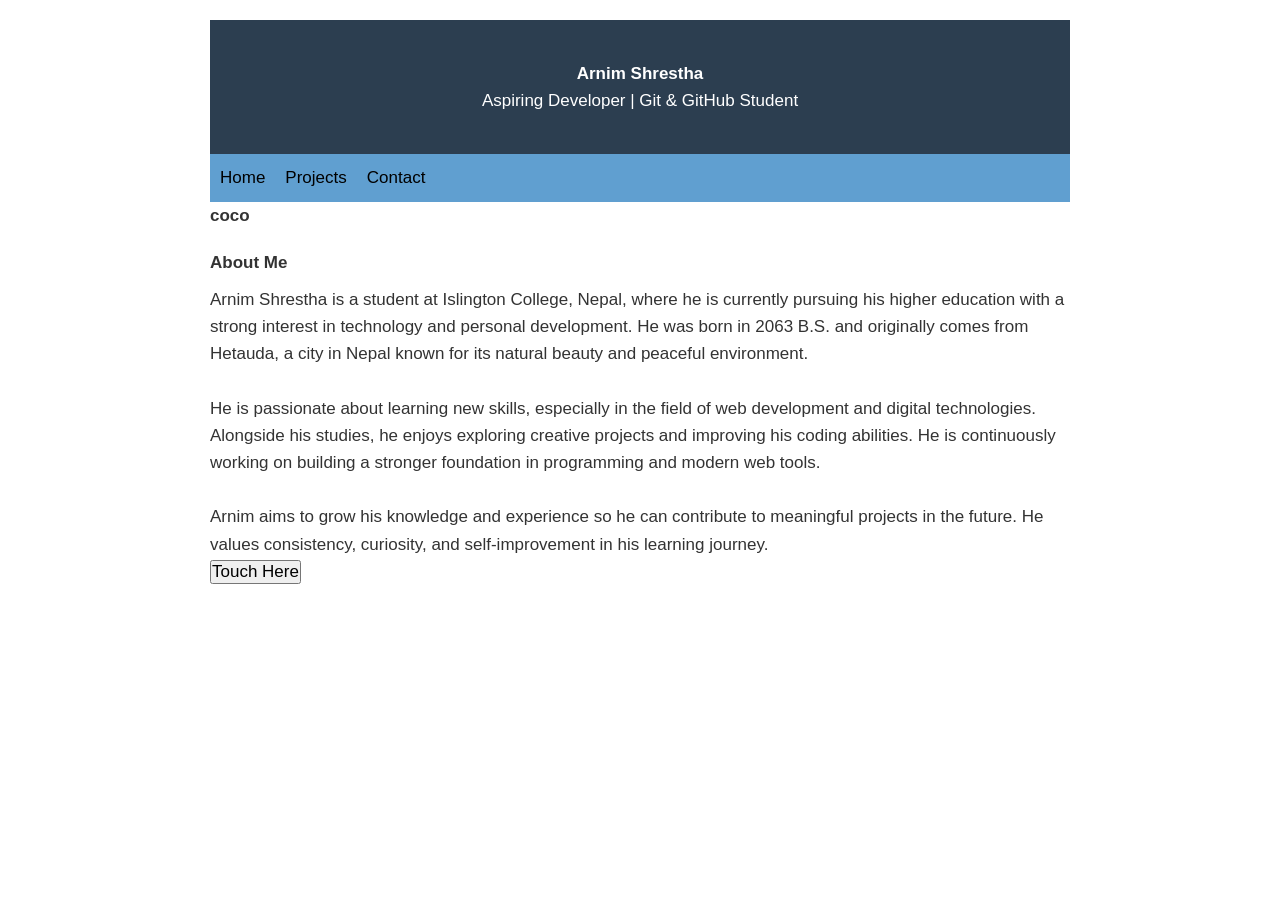
==== index.html @ 28a094f0 "update hyy to coco" ====
<!DOCTYPE html>
<html lang="en">
<head>
    <meta charset="UTF-8">
    <meta name="viewport" content="width=device-width, initial-scale=1.0">
    <title>Arnim Shrestha | Portfolio</title>
    <link rel="stylesheet" href="style.css">
</head>
<body>

    <header>
        <h1>Arnim Shrestha</h1>
        <p>Aspiring Developer | Git & GitHub Student</p>
    </header>

    <section class="nav-bar">
        <ul>
            <li><a href="./index.html">Home</a></li>
            <li><a href="./projects.html">Projects</a></li>
            <li><a href="./contact.html">Contact</a></li>
        </ul>
    </section>

    <main>
        <section>
            <h1> coco</h1>
            <h2>About Me</h2>
            <p>
                Arnim Shrestha is a student at Islington College, Nepal, where he is
                currently pursuing his higher education with a strong interest in
                technology and personal development. He was born in 2063 B.S. and
                originally comes from Hetauda, a city in Nepal known for its natural
                beauty and peaceful environment.
                <br><br>

                He is passionate about learning new skills, especially in the field of
                web development and digital technologies. Alongside his studies, he
                enjoys exploring creative projects and improving his coding abilities.
                He is continuously working on building a stronger foundation in
                programming and modern web tools.
                <br><br>

                Arnim aims to grow his knowledge and experience so he can contribute
                to meaningful projects in the future. He values consistency, curiosity,
                and self-improvement in his learning journey.
            </p>
        </section>

        <button>Touch Here</button>
    </main>

</body>
</html>
---- style.css ----
* {
    margin: 0;
    padding: 0;
    box-sizing: border-box;
    font-size: 17px;
}

body {
    font-family: Arial, sans-serif;
    line-height: 1.6;
    color: #333;
    max-width: 900px;
    margin: 0 auto;
    padding: 20px;
}

header {
    background-color: #2c3e50;
    color: white;
    padding: 40px 20px;
    text-align: center;
}

h2 {
    margin: 20px 0 10px;
}

.nav-bar {
    background: rgb(96, 159, 208);
    padding: 10px;
}

.nav-bar ul {
    display: flex;
    list-style: none;
    gap: 20px;
}

.nav-bar ul li a {
    text-decoration: none;
    color: black;
}

.nav-bar a:hover {
    color: white;
    text-decoration: underline;
}
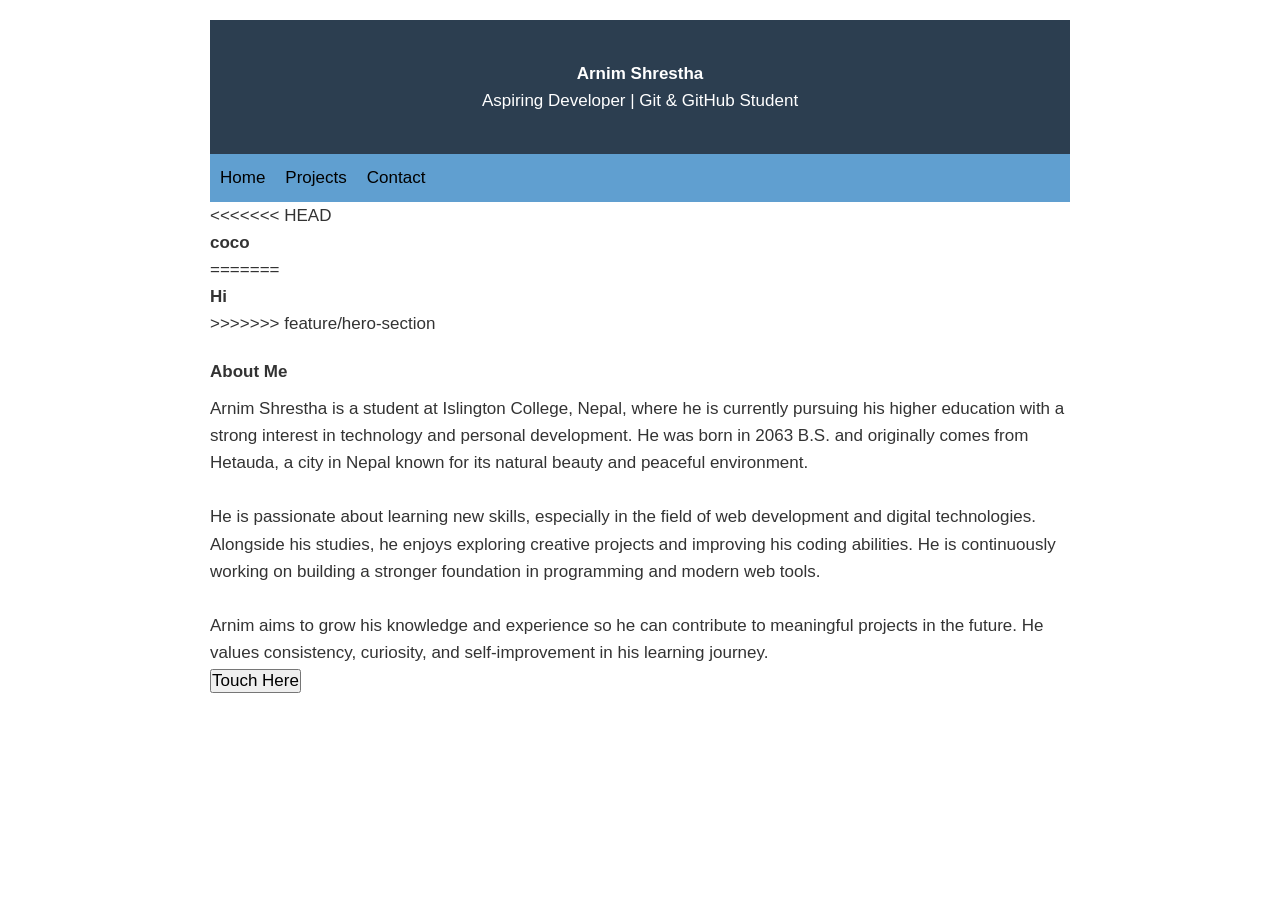
==== commit edfa2921: "update coco to hy" ====
--- a/index.html
+++ b/index.html
@@ -23,7 +23,11 @@
 
     <main>
         <section>
+<<<<<<< HEAD
             <h1> coco</h1>
+=======
+            <h1> Hi</h1>
+>>>>>>> feature/hero-section
             <h2>About Me</h2>
             <p>
                 Arnim Shrestha is a student at Islington College, Nepal, where he is
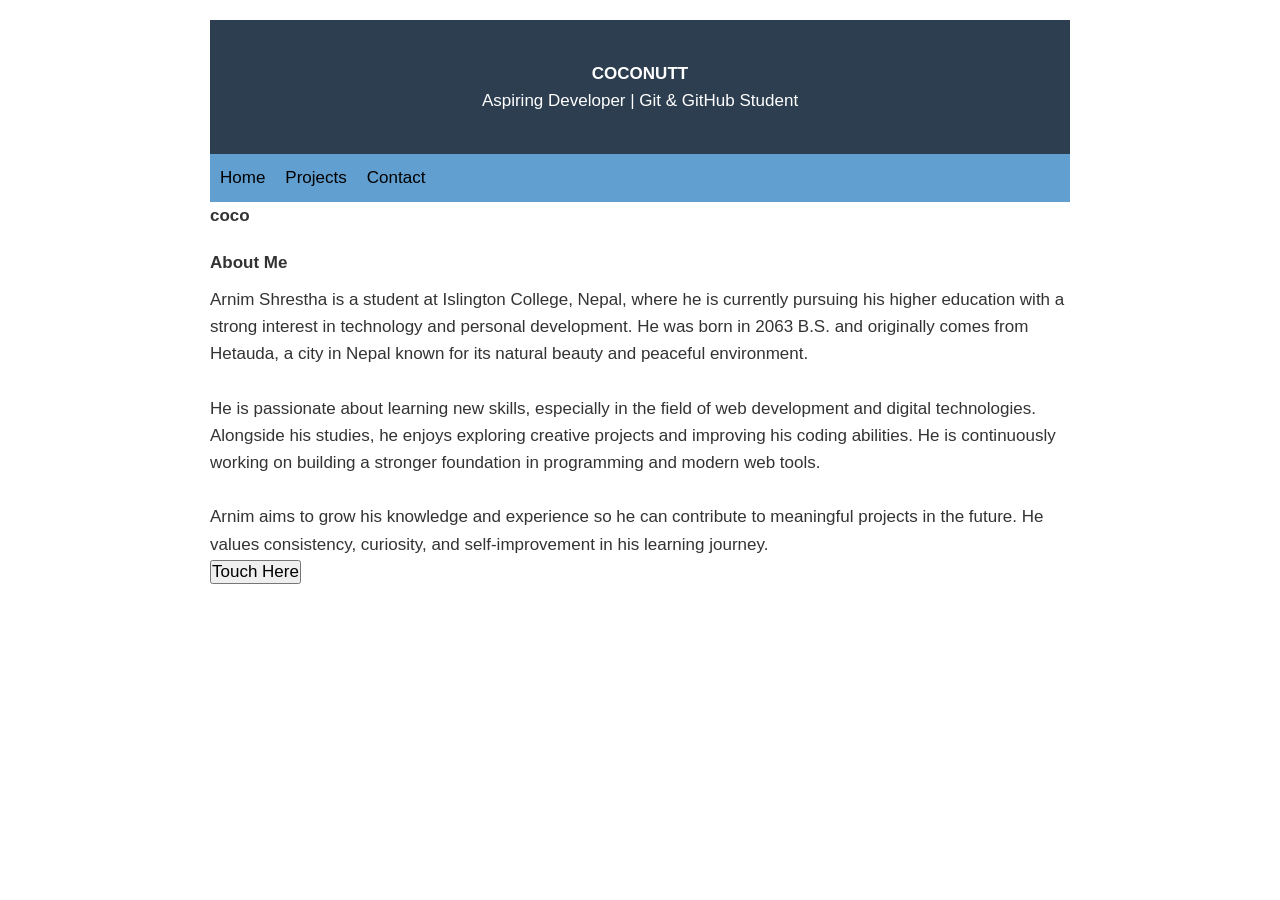
==== commit 0f4258f0: "ADD placeholder (bad commit)" ====
--- a/index.html
+++ b/index.html
@@ -7,9 +7,8 @@
     <link rel="stylesheet" href="style.css">
 </head>
 <body>
-
     <header>
-        <h1>Arnim Shrestha</h1>
+        <h1>COCONUTT</h1>
         <p>Aspiring Developer | Git & GitHub Student</p>
     </header>
 
@@ -23,11 +22,7 @@
 
     <main>
         <section>
-<<<<<<< HEAD
             <h1> coco</h1>
-=======
-            <h1> Hi</h1>
->>>>>>> feature/hero-section
             <h2>About Me</h2>
             <p>
                 Arnim Shrestha is a student at Islington College, Nepal, where he is
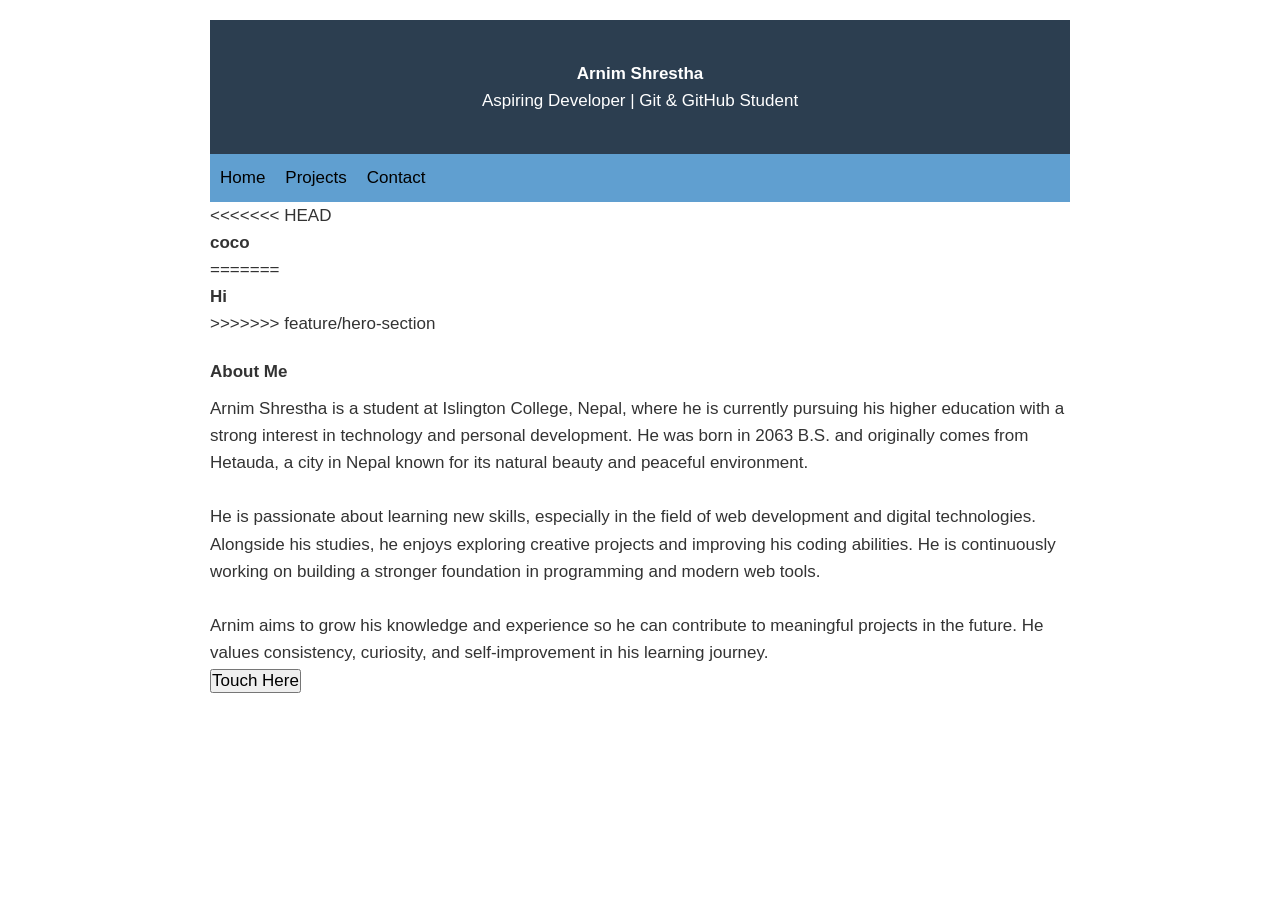
==== commit 5b452ba2: "Revert "ADD placeholder (bad commit)" This reverts commit 0f4258f0d15183d1312947e7ab1362af591c2e1c." ====
--- a/index.html
+++ b/index.html
@@ -7,8 +7,9 @@
     <link rel="stylesheet" href="style.css">
 </head>
 <body>
+
     <header>
-        <h1>COCONUTT</h1>
+        <h1>Arnim Shrestha</h1>
         <p>Aspiring Developer | Git & GitHub Student</p>
     </header>
 
@@ -22,7 +23,11 @@
 
     <main>
         <section>
+<<<<<<< HEAD
             <h1> coco</h1>
+=======
+            <h1> Hi</h1>
+>>>>>>> feature/hero-section
             <h2>About Me</h2>
             <p>
                 Arnim Shrestha is a student at Islington College, Nepal, where he is
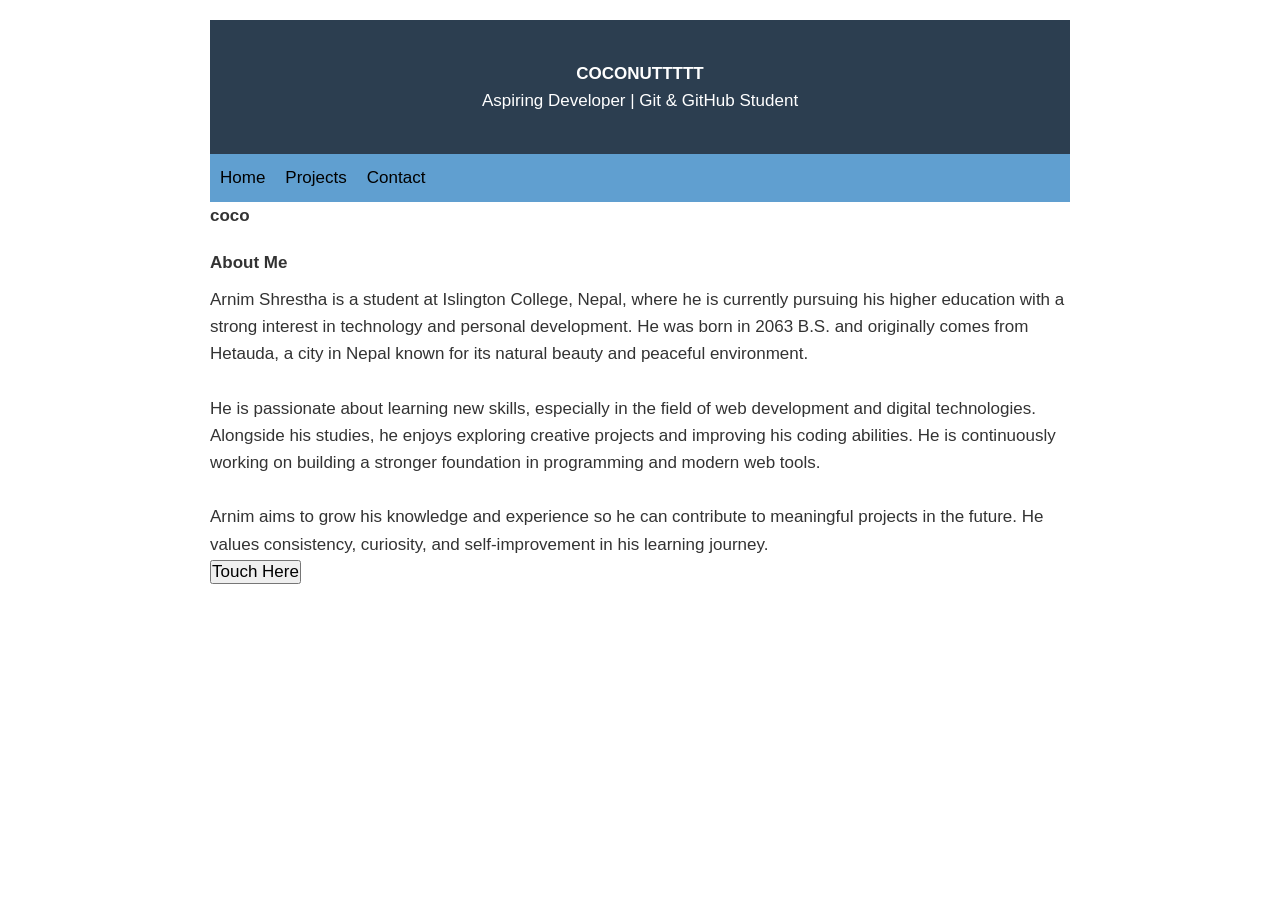
==== commit d0f17225: "CHANGE PLACEHOLDER TEXT (bad commit)" ====
--- a/index.html
+++ b/index.html
@@ -9,7 +9,7 @@
 <body>
 
     <header>
-        <h1>Arnim Shrestha</h1>
+        <h1>COCONUTTTTT</h1>
         <p>Aspiring Developer | Git & GitHub Student</p>
     </header>
 
@@ -23,11 +23,7 @@
 
     <main>
         <section>
-<<<<<<< HEAD
             <h1> coco</h1>
-=======
-            <h1> Hi</h1>
->>>>>>> feature/hero-section
             <h2>About Me</h2>
             <p>
                 Arnim Shrestha is a student at Islington College, Nepal, where he is
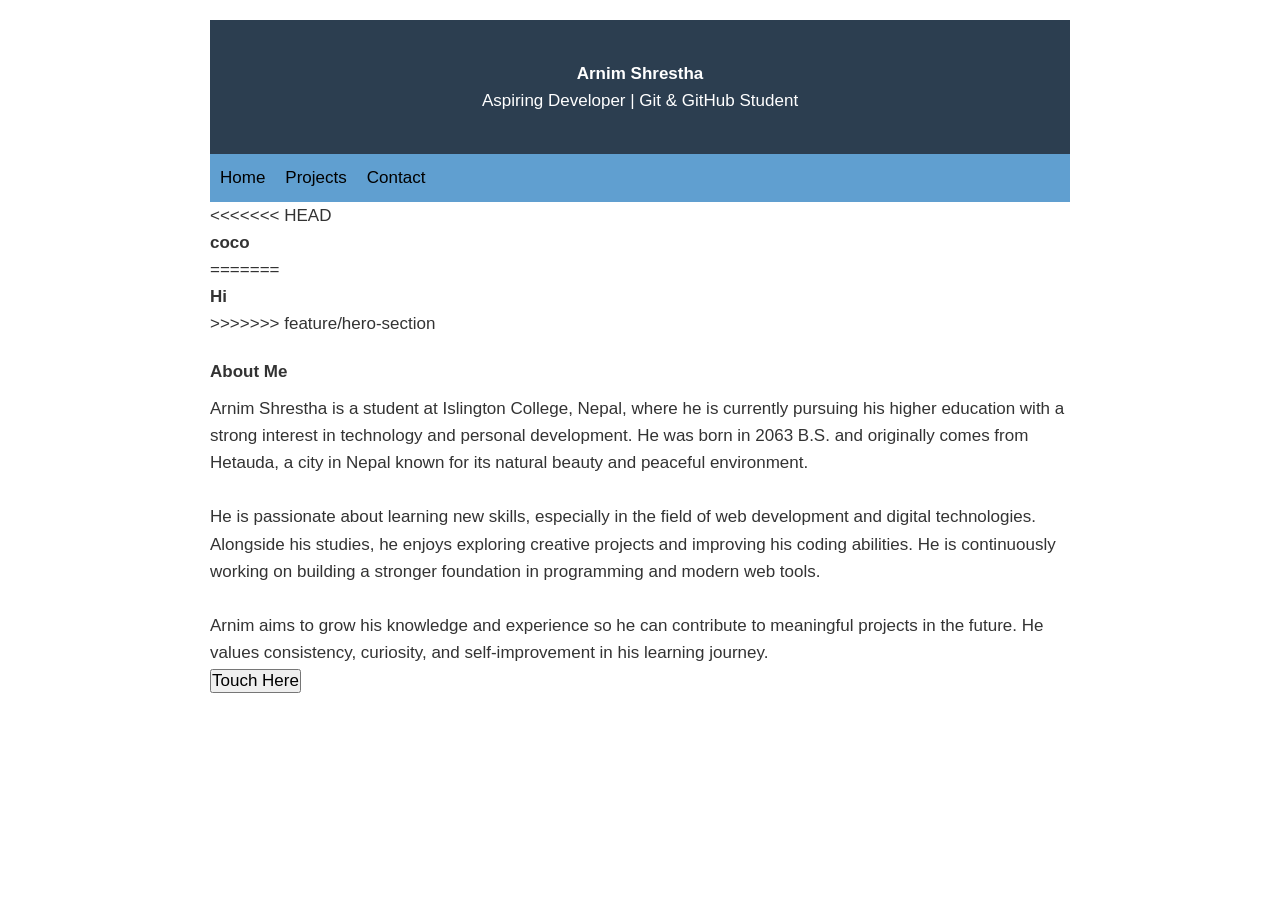
==== commit b0a02908: "Revert "CHANGE PLACEHOLDER TEXT (bad commit)" This reverts commit d0f17225ade29d60aa2200fa9793c55c32" ====
--- a/index.html
+++ b/index.html
@@ -9,7 +9,7 @@
 <body>
 
     <header>
-        <h1>COCONUTTTTT</h1>
+        <h1>Arnim Shrestha</h1>
         <p>Aspiring Developer | Git & GitHub Student</p>
     </header>
 
@@ -23,7 +23,11 @@
 
     <main>
         <section>
+<<<<<<< HEAD
             <h1> coco</h1>
+=======
+            <h1> Hi</h1>
+>>>>>>> feature/hero-section
             <h2>About Me</h2>
             <p>
                 Arnim Shrestha is a student at Islington College, Nepal, where he is
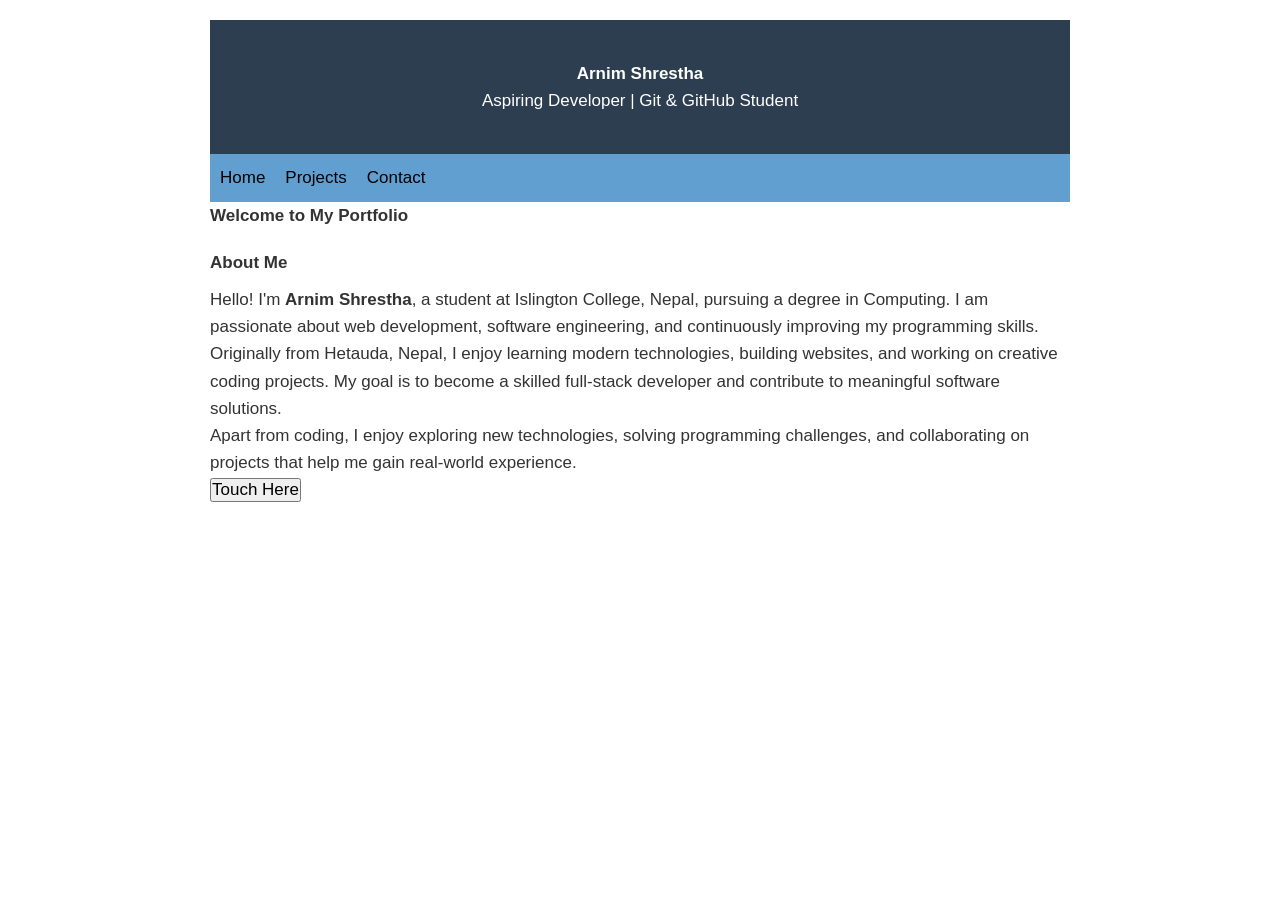
==== commit 2a063a31: "Resolve merge conflict and complete portfolio pages" ====
--- a/index.html
+++ b/index.html
@@ -13,40 +13,38 @@
         <p>Aspiring Developer | Git & GitHub Student</p>
     </header>
 
-    <section class="nav-bar">
+    <nav class="nav-bar">
         <ul>
             <li><a href="./index.html">Home</a></li>
             <li><a href="./projects.html">Projects</a></li>
             <li><a href="./contact.html">Contact</a></li>
         </ul>
-    </section>
+    </nav>
 
     <main>
-        <section>
-<<<<<<< HEAD
-            <h1> coco</h1>
-=======
-            <h1> Hi</h1>
->>>>>>> feature/hero-section
+        <section class="about">
+            <h1>Welcome to My Portfolio</h1>
+
             <h2>About Me</h2>
+
             <p>
-                Arnim Shrestha is a student at Islington College, Nepal, where he is
-                currently pursuing his higher education with a strong interest in
-                technology and personal development. He was born in 2063 B.S. and
-                originally comes from Hetauda, a city in Nepal known for its natural
-                beauty and peaceful environment.
-                <br><br>
+                Hello! I'm <strong>Arnim Shrestha</strong>, a student at Islington College,
+                Nepal, pursuing a degree in Computing. I am passionate about web
+                development, software engineering, and continuously improving my
+                programming skills.
+            </p>
 
-                He is passionate about learning new skills, especially in the field of
-                web development and digital technologies. Alongside his studies, he
-                enjoys exploring creative projects and improving his coding abilities.
-                He is continuously working on building a stronger foundation in
-                programming and modern web tools.
-                <br><br>
+            <p>
+                Originally from Hetauda, Nepal, I enjoy learning modern technologies,
+                building websites, and working on creative coding projects. My goal is
+                to become a skilled full-stack developer and contribute to meaningful
+                software solutions.
+            </p>
 
-                Arnim aims to grow his knowledge and experience so he can contribute
-                to meaningful projects in the future. He values consistency, curiosity,
-                and self-improvement in his learning journey.
+            <p>
+                Apart from coding, I enjoy exploring new technologies, solving
+                programming challenges, and collaborating on projects that help me
+                gain real-world experience.
             </p>
         </section>
 
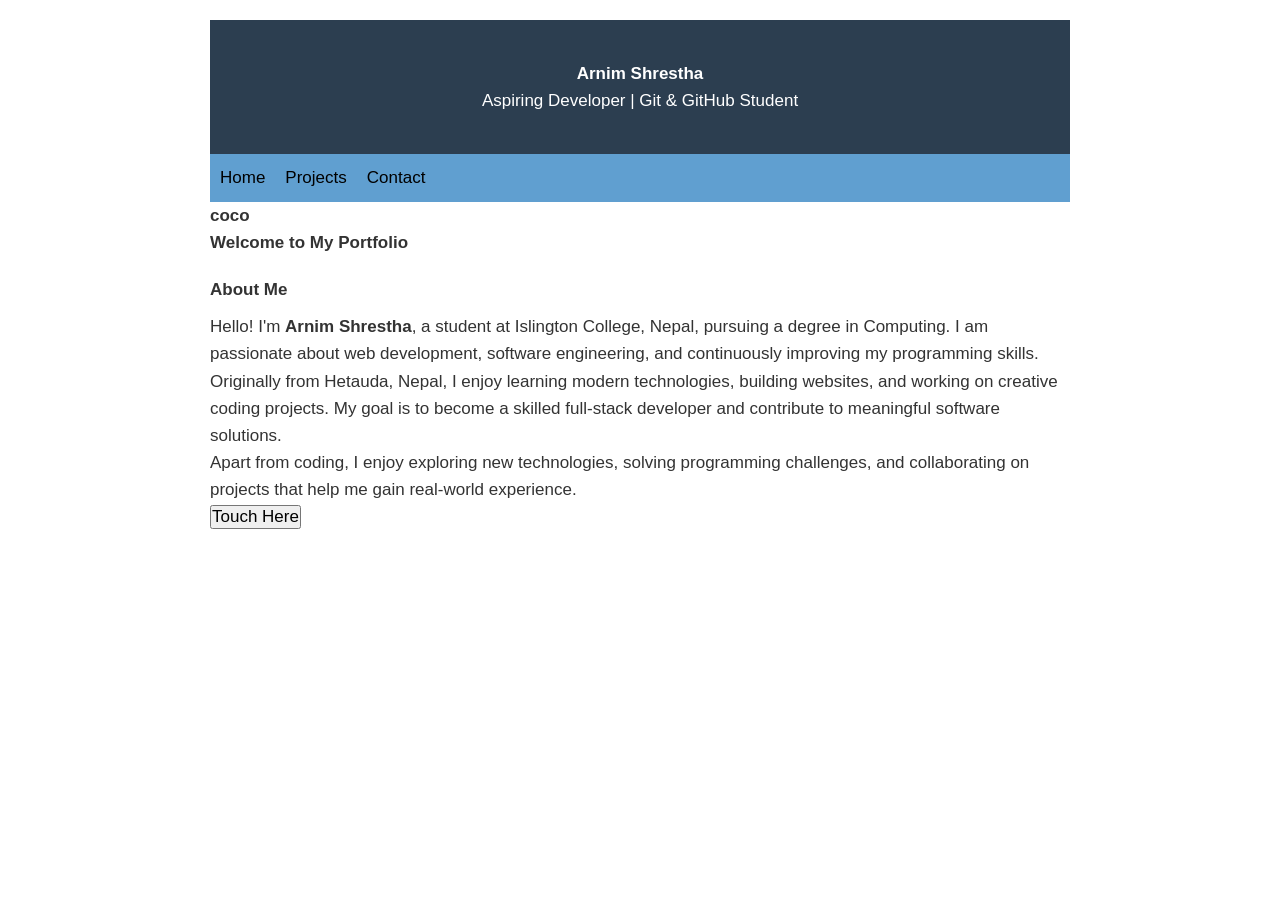
==== commit 0c9443d0: "Merge branch 'main' into week4/workshop" ====
--- a/index.html
+++ b/index.html
@@ -22,9 +22,11 @@
     </nav>
 
     <main>
+        <section>
+            <h1> coco</h1>
+
         <section class="about">
             <h1>Welcome to My Portfolio</h1>
-
             <h2>About Me</h2>
 
             <p>
